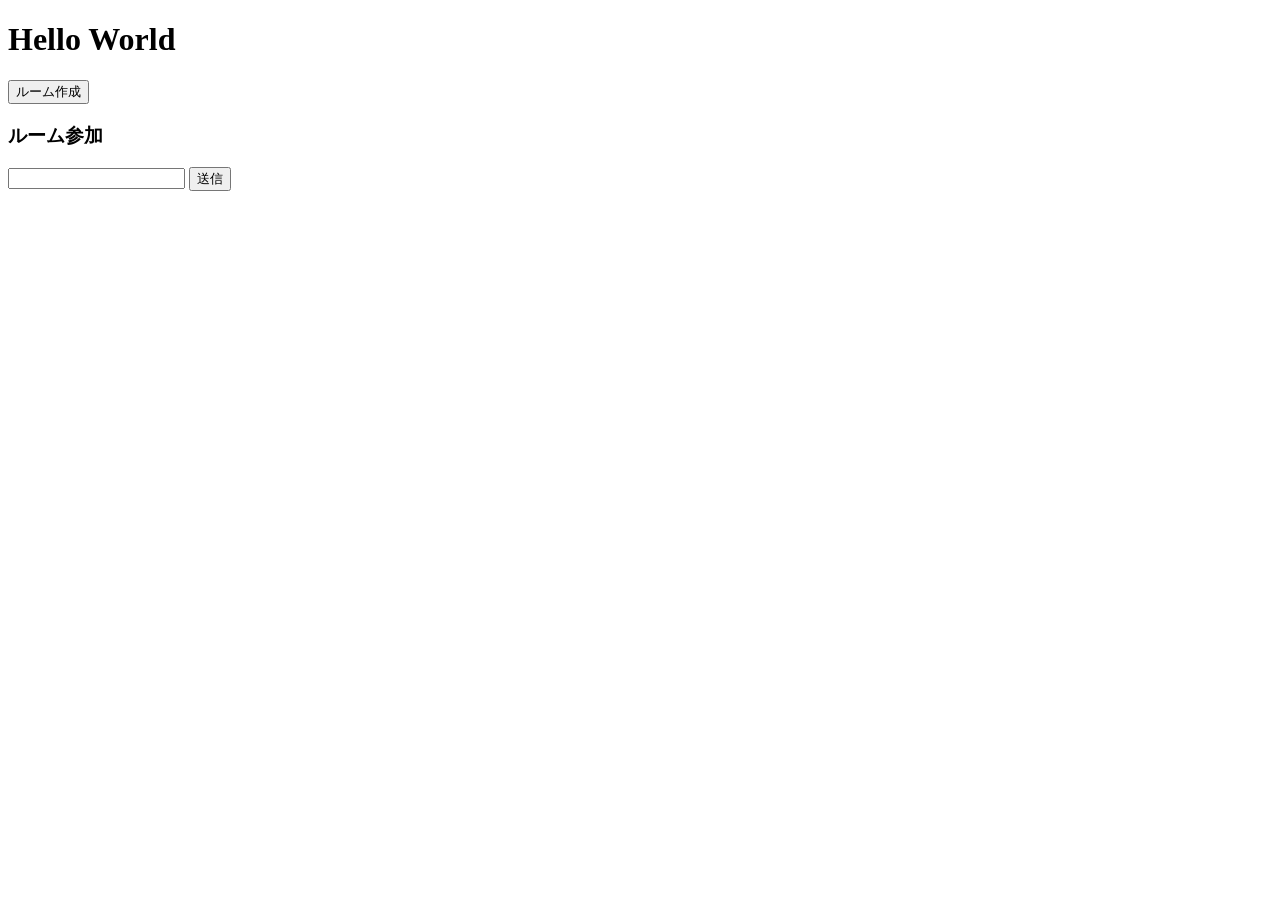
==== src/main/resources/templates/index.html @ 509924cf "feat(ui) add basic navigation" ====
<!DOCTYPE html>
<html xmlns:th="http://www.thymeleaf.org">
<head>
    <meta charset="UTF-8">
    <meta name="viewport" content="width=device-width, initial-scale=1.0">
    <title>shogiv2</title>
</head>
<body>
    <h1>Hello World</h1>
    <button id="openModalBtn">ルーム作成</button>



    <div>
        <h3>ルーム参加</h3>
        <form th:action="@{/games}" method="post">
            <input type="text">
            <button type="submit">送信</button>
        </form>
    </div>
</body>
</html>
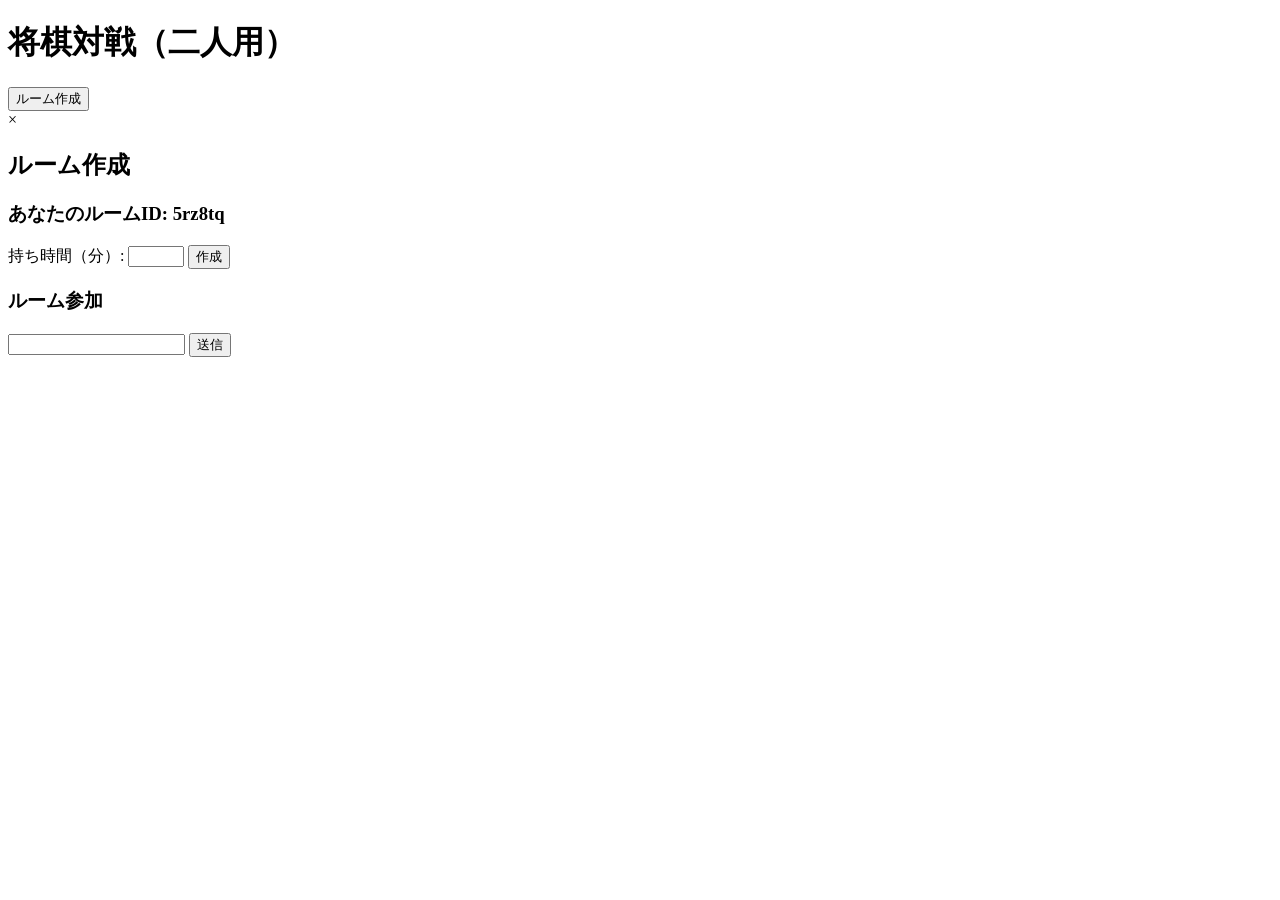
==== commit 62b4aea0: "feat(ui) add modal and game screen" ====
--- a/src/main/resources/templates/index.html
+++ b/src/main/resources/templates/index.html
@@ -3,12 +3,26 @@
 <head>
     <meta charset="UTF-8">
     <meta name="viewport" content="width=device-width, initial-scale=1.0">
+    <link rel="stylesheet" href="/css/modal.css">
+    <script src="/js/modal.js" defer></script>
     <title>shogiv2</title>
 </head>
 <body>
-    <h1>Hello World</h1>
+    <h1>将棋対戦（二人用）</h1>
     <button id="openModalBtn">ルーム作成</button>
-
+    <!-- モーダル本体 -->
+    <div id="modal" class="modal hidden">
+        <div class="modal-content">
+            <span class="close-button" id="closeModalBtn">&times;</span>
+            <h2>ルーム作成</h2>
+            <h3>あなたのルームID: <strong>5rz8tq</strong></h3>
+            <form id="createRoomForm">
+                <label>持ち時間（分）:</label>
+                <input type="number" name="timeLimit" min="5" max="360" step="5" required> <!--将来的にはプルダウン-->
+                <button type="submit">作成</button>
+            </form>
+        </div>
+    </div>
 
 
     <div>
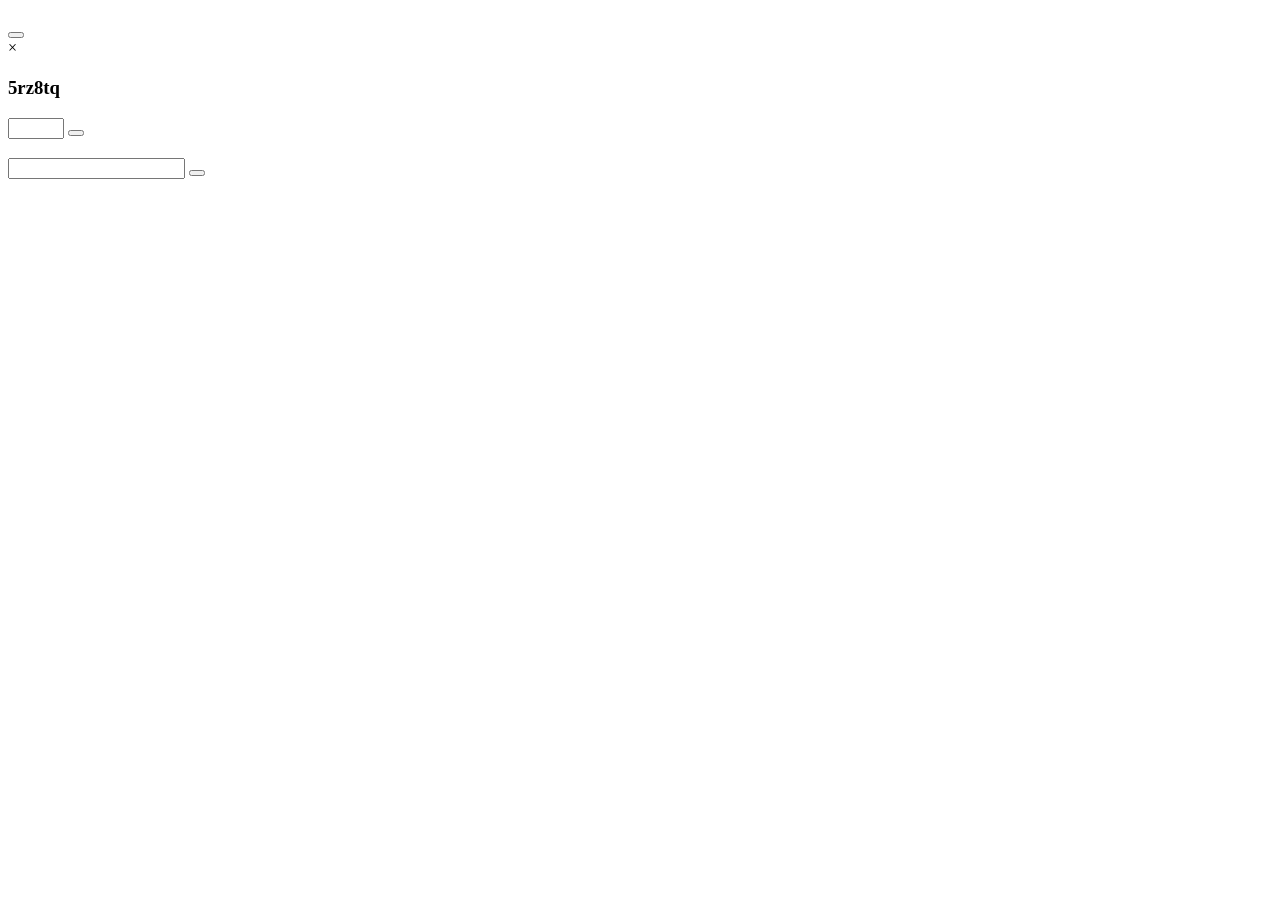
==== commit 31994f65: "style<game, index> put the text into a file" ====
--- a/src/main/resources/templates/index.html
+++ b/src/main/resources/templates/index.html
@@ -5,31 +5,31 @@
     <meta name="viewport" content="width=device-width, initial-scale=1.0">
     <link rel="stylesheet" href="/css/modal.css">
     <script src="/js/modal.js" defer></script>
-    <title>shogiv2</title>
+    <title th:text="#{header.top_title}"></title>
 </head>
 <body>
-    <h1>将棋対戦（二人用）</h1>
-    <button id="openModalBtn">ルーム作成</button>
+    <h1 th:text="#{top.title}"></h1>
+    <button id="openModalBtn" th:text="#{top.room_create}"></button>
     <!-- モーダル本体 -->
     <div id="modal" class="modal hidden">
         <div class="modal-content">
             <span class="close-button" id="closeModalBtn">&times;</span>
-            <h2>ルーム作成</h2>
-            <h3>あなたのルームID: <strong>5rz8tq</strong></h3>
+            <h2 th:text="#{top.room_create}"></h2>
+            <h3 th:text="#{roomID_text}"><strong>5rz8tq</strong></h3>
             <form id="createRoomForm">
-                <label>持ち時間（分）:</label>
+                <label th:text="#{timelimit_text}"></label>
                 <input type="number" name="timeLimit" min="5" max="360" step="5" required> <!--将来的にはプルダウン-->
-                <button type="submit">作成</button>
+                <button th:text="#{button.creation}" type="submit"></button>
             </form>
         </div>
     </div>
 
 
     <div>
-        <h3>ルーム参加</h3>
+        <h3 th:text="#{top.room_join_text}"></h3>
         <form th:action="@{/games}" method="post">
             <input type="text">
-            <button type="submit">送信</button>
+            <button th:text="#{button.submit}" type="submit"></button>
         </form>
     </div>
 </body>
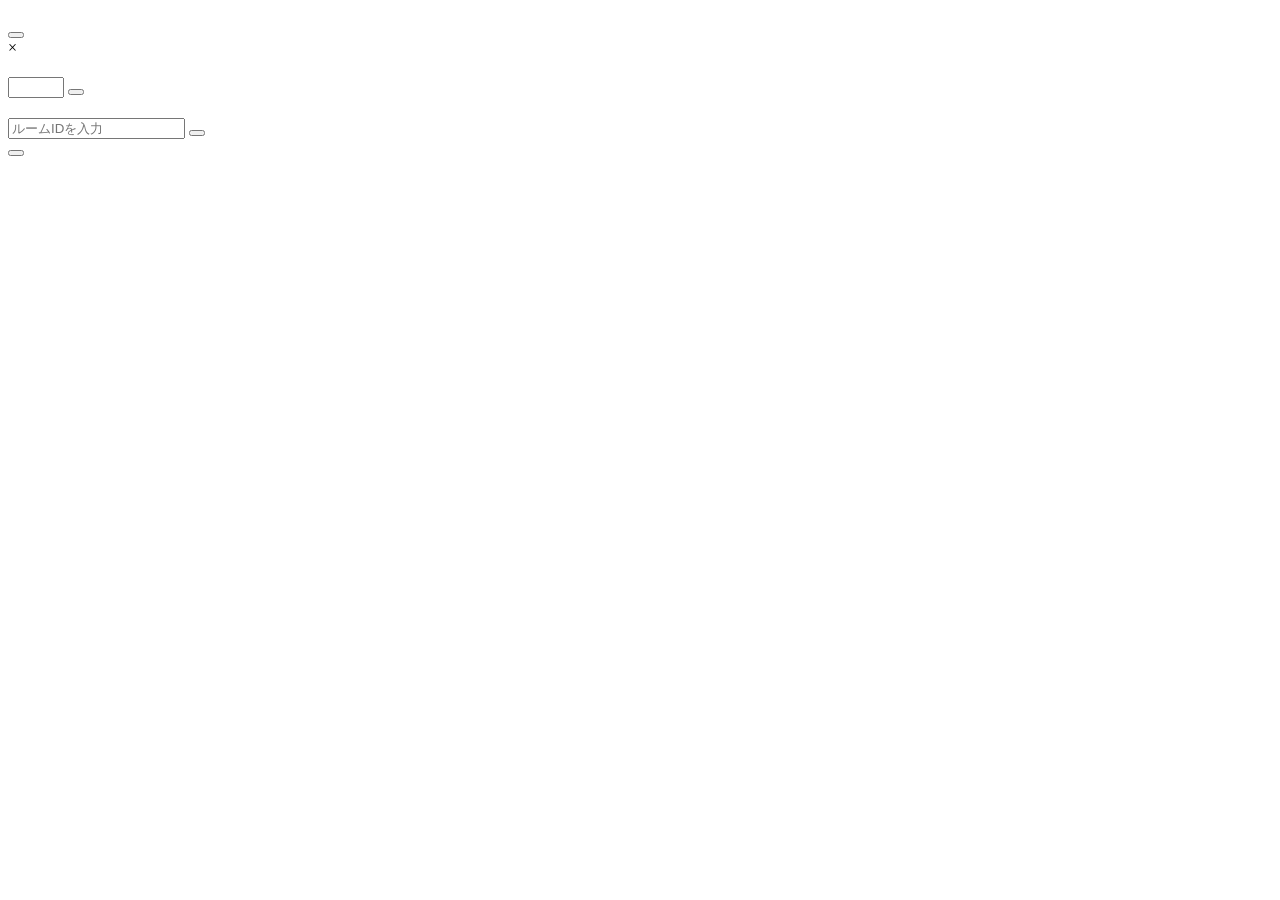
==== commit 92c116a5: "feat(room-frontend) add fetch-function" ====
--- a/src/main/resources/templates/index.html
+++ b/src/main/resources/templates/index.html
@@ -15,7 +15,6 @@
         <div class="modal-content">
             <span class="close-button" id="closeModalBtn">&times;</span>
             <h2 th:text="#{top.room_create}"></h2>
-            <h3 th:text="#{roomID_text}"><strong>5rz8tq</strong></h3>
             <form id="createRoomForm">
                 <label th:text="#{timelimit_text}"></label>
                 <input type="number" name="timeLimit" min="5" max="360" step="5" required> <!--将来的にはプルダウン-->
@@ -23,14 +22,19 @@
             </form>
         </div>
     </div>
-
+    
+    <div id="createRoomResult" style="margin-top: 20px;"></div>
 
     <div>
         <h3 th:text="#{top.room_join_text}"></h3>
-        <form th:action="@{/games}" method="post">
-            <input type="text">
+        <form id="joinRoomForm">
+            <input type="text" id="roomIdInput" name="roomId" placeholder="ルームIDを入力" required>
             <button th:text="#{button.submit}" type="submit"></button>
         </form>
-    </div>
+        <div id="joinResult"></div> <!-- 結果表示用 -->
+    </div> 
+
+    <button th:text="#{button.start}"></button>
+
 </body>
 </html>
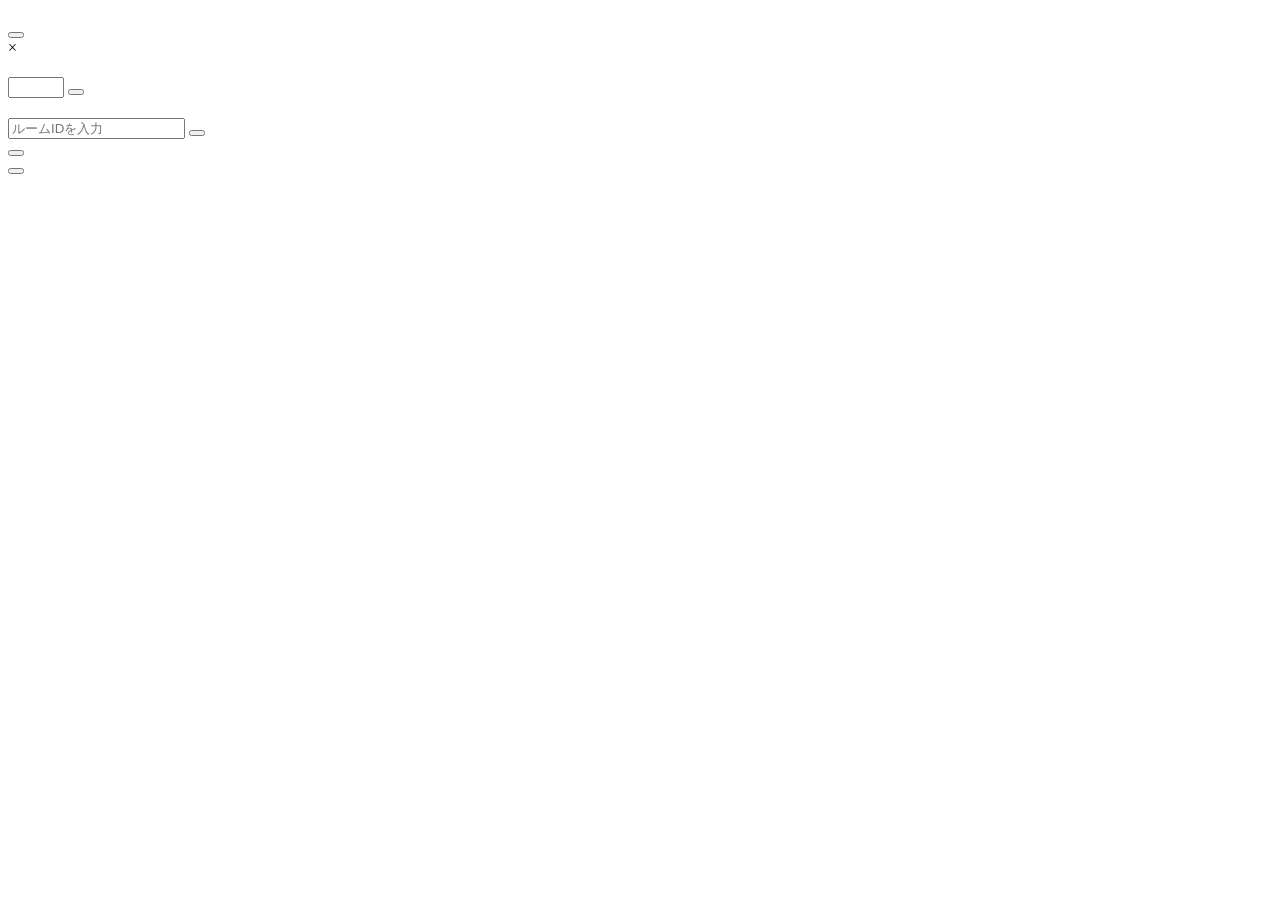
==== commit c4b409a8: "style<ui> add cancel button" ====
--- a/src/main/resources/templates/index.html
+++ b/src/main/resources/templates/index.html
@@ -4,7 +4,9 @@
     <meta charset="UTF-8">
     <meta name="viewport" content="width=device-width, initial-scale=1.0">
     <link rel="stylesheet" href="/css/modal.css">
+    <link rel="stylesheet" href="/css/top.css">
     <script src="/js/modal.js" defer></script>
+    <script src="/js/top.js" defer></script>
     <title th:text="#{header.top_title}"></title>
 </head>
 <body>
@@ -29,12 +31,20 @@
         <h3 th:text="#{top.room_join_text}"></h3>
         <form id="joinRoomForm">
             <input type="text" id="roomIdInput" name="roomId" placeholder="ルームIDを入力" required>
-            <button th:text="#{button.submit}" type="submit"></button>
+            <button id="joinRoomButton" th:text="#{button.submit}" type="submit"></button>
         </form>
         <div id="joinResult"></div> <!-- 結果表示用 -->
     </div> 
 
-    <button th:text="#{button.start}"></button>
+    <button id="roomCancelBtn" th:text="#{button.cancel}" class="hidden">
+
+    </button>
+
+    <!-- 対局開始セクション -->
+    <div id="start-game-section">
+        <button id="startGameBtn" th:text="#{button.start}" data-roomId="" data-playerId=""></button>
+        <p id="startGameMessage"></p>
+    </div>
 
 </body>
 </html>
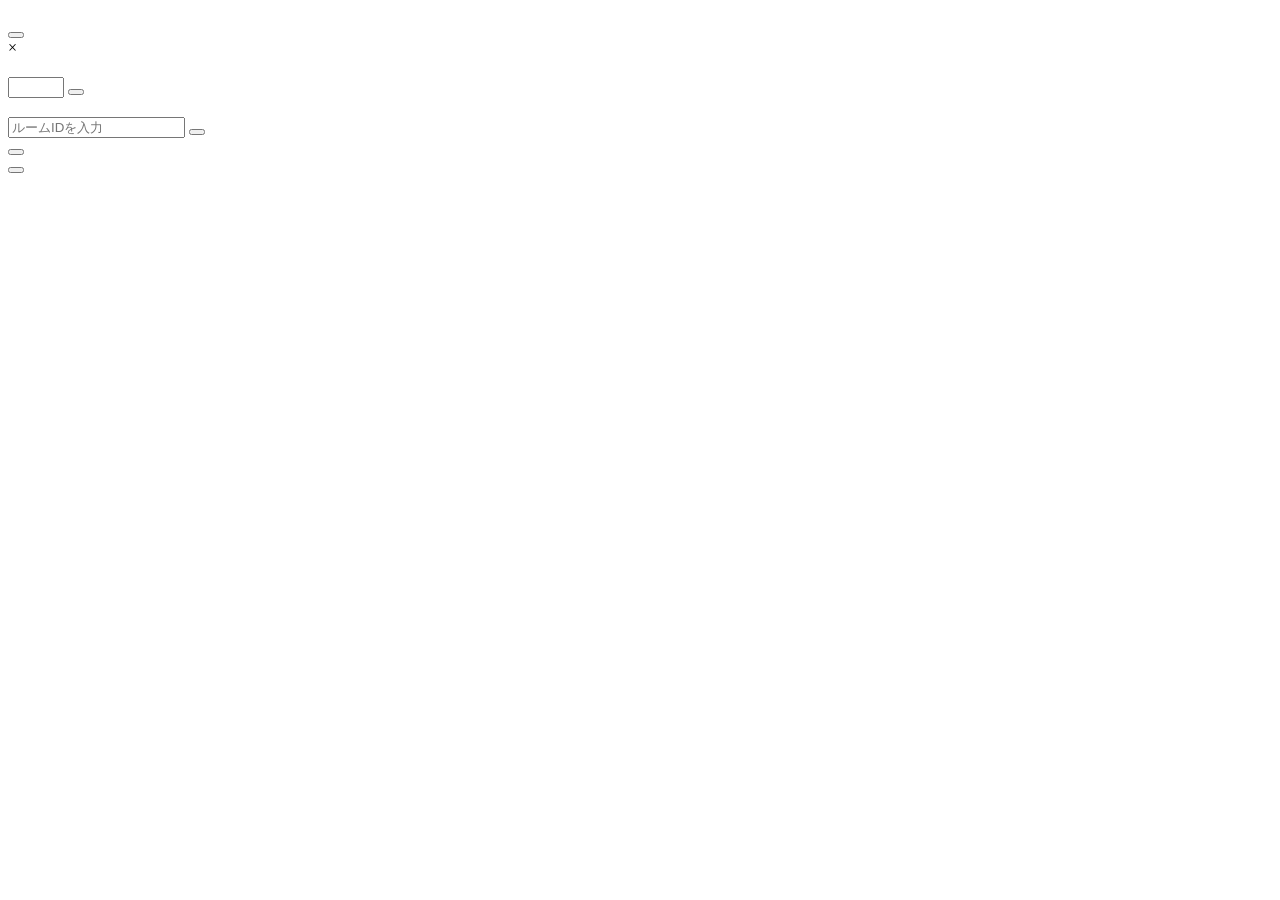
==== commit 01fd83e1: "style(html and css) refactor the code" ====
--- a/src/main/resources/templates/index.html
+++ b/src/main/resources/templates/index.html
@@ -25,7 +25,7 @@
         </div>
     </div>
     
-    <div id="createRoomResult" style="margin-top: 20px;"></div>
+    <div id="createRoomResult" class="createRoomResult"></div>
 
     <div>
         <h3 th:text="#{top.room_join_text}"></h3>
